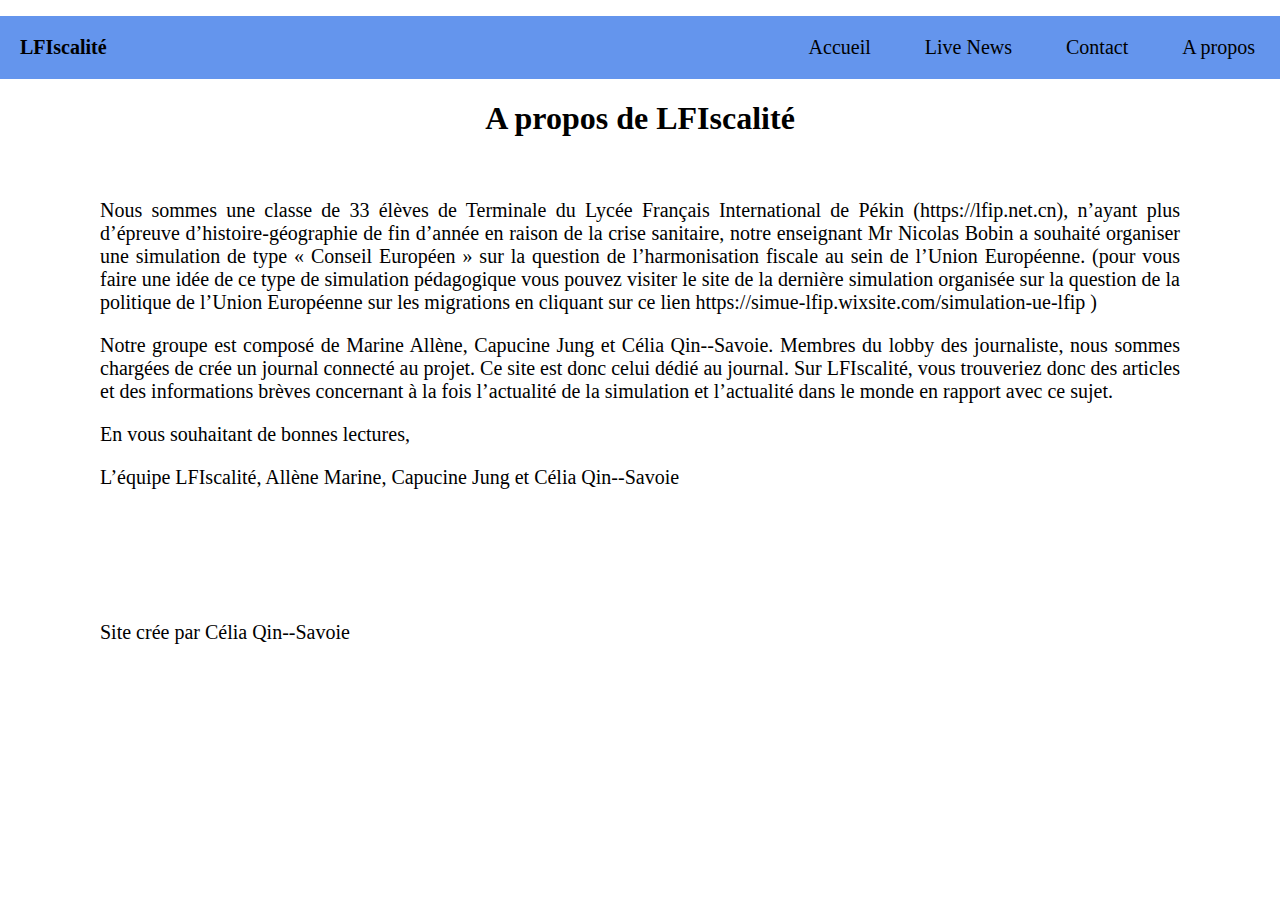
==== a-propos.html @ 3bb180c2 "commit 1" ====
<!DOCTYPE html>
<html>    
<head>
	<meta charset="utf-8">
	<title>LFIscalité - accueil</title>
	<link rel="stylesheet" type="text/css" href="style-a-propos.css">
</head>

<body>

		<ul class="nav">
		
			<div class="logo">
				<a href="D:\Collège\H-G\LFIscalité\Site web\index.html"> LFIscalité </a>
			</div>

			<li><a href="D:\Collège\H-G\LFIscalité\Site web\index.html">Accueil</a></li>
			<li><a href="D:\Collège\H-G\LFIscalité\Site web\breaking-news.html">Live News</a></li>
			<li><a href="D:\Collège\H-G\LFIscalité\Site web\contact.html">Contact</a></li>
			<li><a href="D:\Collège\H-G\LFIscalité\Site web\a-propos.html">A propos</a></li>
		</ul>
		
	<h1>A propos de LFIscalité</h1>
	
	<div class="articles">
	<p>Nous sommes une classe de 33 élèves de Terminale du Lycée Français International de Pékin (https://lfip.net.cn), n’ayant plus d’épreuve d’histoire-géographie de fin d’année en raison de la crise sanitaire, notre enseignant Mr Nicolas Bobin a souhaité organiser une simulation de type « Conseil Européen » sur la question de l’harmonisation fiscale au sein de l’Union Européenne. (pour vous faire une idée de ce type de simulation pédagogique vous pouvez visiter le site de la dernière simulation organisée sur la question de la politique de l’Union Européenne sur les migrations en cliquant sur ce lien https://simue-lfip.wixsite.com/simulation-ue-lfip )</p>
	<p>Notre groupe est composé de Marine Allène, Capucine Jung et Célia Qin--Savoie. Membres du lobby des journaliste,  nous sommes chargées de crée un journal connecté au projet. Ce site est donc celui dédié au journal. Sur LFIscalité, vous trouveriez donc des articles et des informations brèves concernant à la fois l’actualité de la simulation et l’actualité dans le monde en rapport avec ce sujet. </p>
	<p>En vous souhaitant de bonnes lectures, </p>
	<p>L’équipe LFIscalité, Allène Marine, Capucine Jung et Célia Qin--Savoie </p>
	<br></br>
	<br></br>
	<p>Site crée par Célia Qin--Savoie</p>
	
	
</body>    

</html>
---- style-a-propos.css ----
body {
	margin: 0;
	padding: 0;
	text-align: center;
}

.nav {
	background-color: #6495ED;
	color: #000000;
	list-style: none;
	text-align: right;
	padding: 20px 0 20px 0;
}

.nav > li {
	display: inline-block;
	padding: 0 25px 0 25px;
	font-size: 20px;
}

.nav > li > a {
	text-decoration: none;
	color: #000000;
}

.nav > li > a:hover {
	color: #87CEFA;
	cursor: pointer;
}

.logo {
	color:#000000;
	float: left;
	padding-left: 20px;
	font-size: 20px;
	font-weight: bold;
}

.logo > a {
	text-decoration: none;
	color: #000000
}


.articles {
	font-size: 20px;
	color: black;
	text-decoration: none;
	padding: 20px 100px 20px 100px;
	text-align: justify;
	text-justify: inter-word;

}
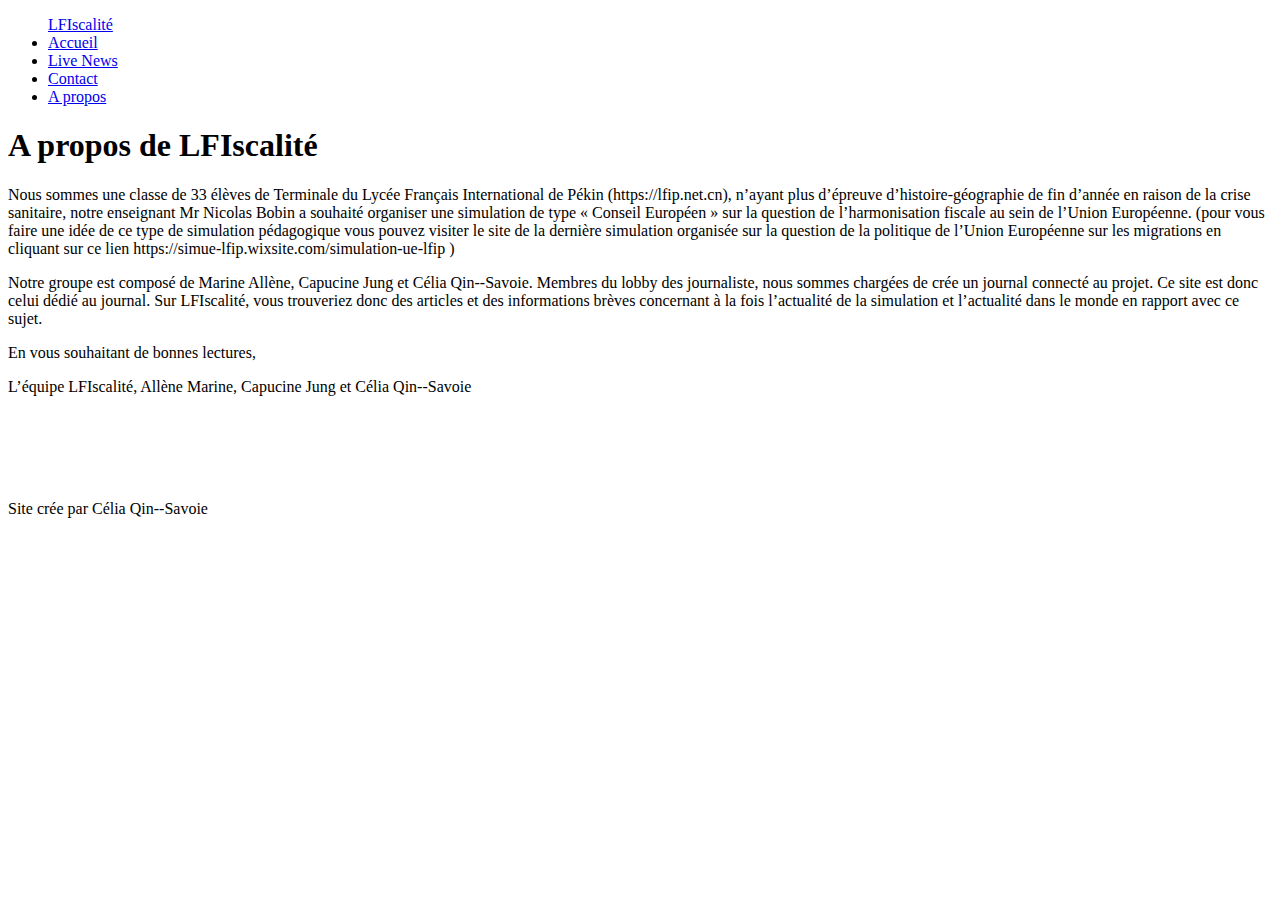
==== commit f5107024: "commit 2" ====
--- a/a-propos.html
+++ b/a-propos.html
@@ -3,7 +3,7 @@
 <head>
 	<meta charset="utf-8">
 	<title>LFIscalité - accueil</title>
-	<link rel="stylesheet" type="text/css" href="style-a-propos.css">
+	<link rel="stylesheet" type="text/css" href="Phobos934/HARMFISCUE/style-a-propos.css">
 </head>
 
 <body>
@@ -14,11 +14,12 @@
 				<a href="D:\Collège\H-G\LFIscalité\Site web\index.html"> LFIscalité </a>
 			</div>
 
-			<li><a href="D:\Collège\H-G\LFIscalité\Site web\index.html">Accueil</a></li>
-			<li><a href="D:\Collège\H-G\LFIscalité\Site web\breaking-news.html">Live News</a></li>
-			<li><a href="D:\Collège\H-G\LFIscalité\Site web\contact.html">Contact</a></li>
-			<li><a href="D:\Collège\H-G\LFIscalité\Site web\a-propos.html">A propos</a></li>
+			<li><a href="Phobos934/HARMFISCUE/index.html">Accueil</a></li>
+			<li><a href="Phobos934/HARMFISCUE/breaking-news.html">Live News</a></li>
+			<li><a href="Phobos934/HARMFISCUE/contact.html">Contact</a></li>
+			<li><a href="Phobos934/HARMFISCUE/a-propos.html">A propos</a></li>
 		</ul>
+
 		
 	<h1>A propos de LFIscalité</h1>
 	
@@ -34,4 +35,4 @@
 	
 </body>    
 
-</html>    +</html>    
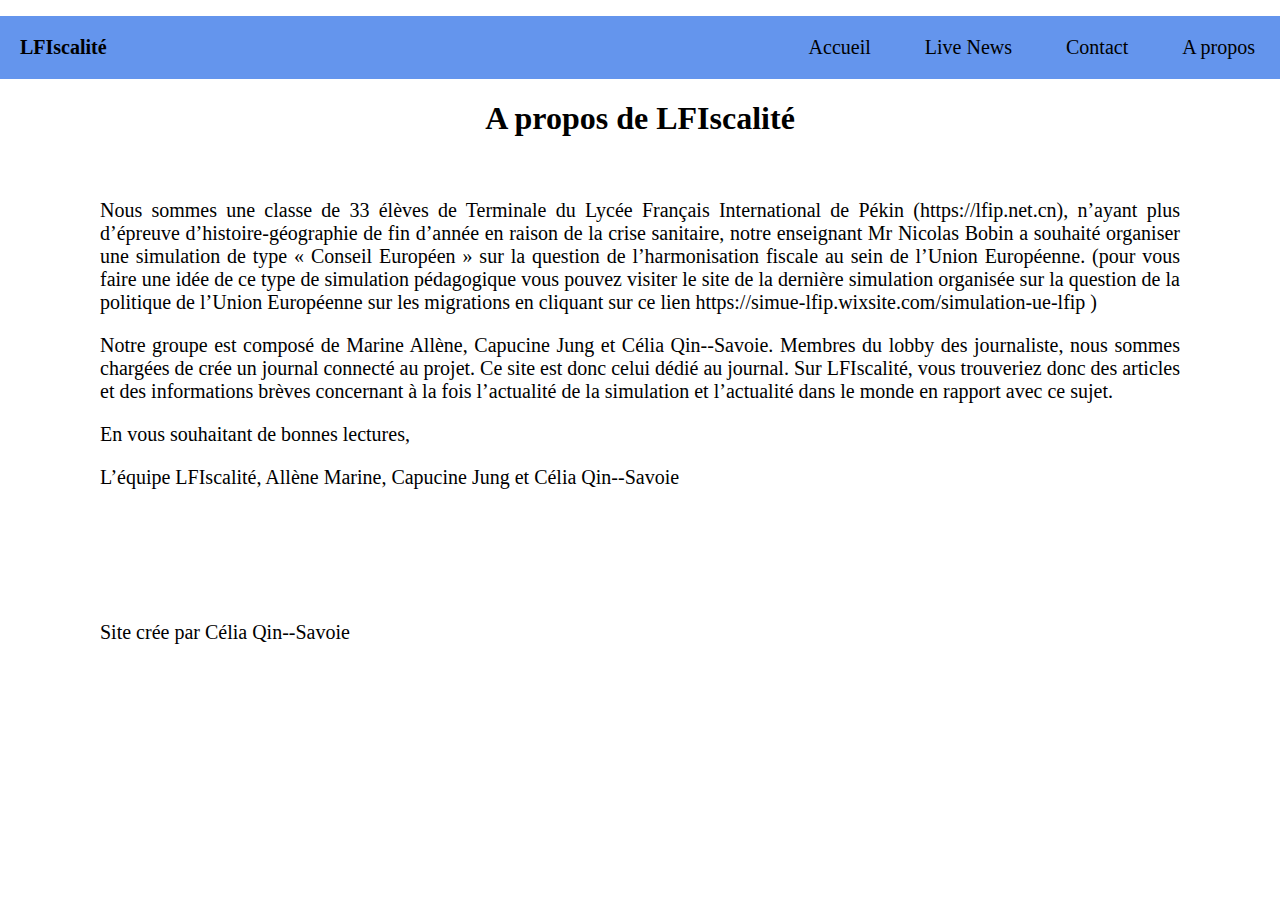
==== commit f151dee9: "Update a-propos.html" ====
--- a/a-propos.html
+++ b/a-propos.html
@@ -3,7 +3,7 @@
 <head>
 	<meta charset="utf-8">
 	<title>LFIscalité - accueil</title>
-	<link rel="stylesheet" type="text/css" href="Phobos934/HARMFISCUE/style-a-propos.css">
+	<link rel="stylesheet" type="text/css" href="style-a-propos.css">
 </head>
 
 <body>
@@ -11,13 +11,13 @@
 		<ul class="nav">
 		
 			<div class="logo">
-				<a href="D:\Collège\H-G\LFIscalité\Site web\index.html"> LFIscalité </a>
+				<a href="index.html"> LFIscalité </a>
 			</div>
 
-			<li><a href="Phobos934/HARMFISCUE/index.html">Accueil</a></li>
-			<li><a href="Phobos934/HARMFISCUE/breaking-news.html">Live News</a></li>
-			<li><a href="Phobos934/HARMFISCUE/contact.html">Contact</a></li>
-			<li><a href="Phobos934/HARMFISCUE/a-propos.html">A propos</a></li>
+			<li><a href="index.html">Accueil</a></li>
+			<li><a href="breaking-news.html">Live News</a></li>
+			<li><a href="contact.html">Contact</a></li>
+			<li><a href="a-propos.html">A propos</a></li>
 		</ul>
 
 		
--- a/style-a-propos.css
+++ b/style-a-propos.css
@@ -0,0 +1,53 @@
+body {
+	margin: 0;
+	padding: 0;
+	text-align: center;
+}
+
+.nav {
+	background-color: #6495ED;
+	color: #000000;
+	list-style: none;
+	text-align: right;
+	padding: 20px 0 20px 0;
+}
+
+.nav > li {
+	display: inline-block;
+	padding: 0 25px 0 25px;
+	font-size: 20px;
+}
+
+.nav > li > a {
+	text-decoration: none;
+	color: #000000;
+}
+
+.nav > li > a:hover {
+	color: #87CEFA;
+	cursor: pointer;
+}
+
+.logo {
+	color:#000000;
+	float: left;
+	padding-left: 20px;
+	font-size: 20px;
+	font-weight: bold;
+}
+
+.logo > a {
+	text-decoration: none;
+	color: #000000
+}
+
+
+.articles {
+	font-size: 20px;
+	color: black;
+	text-decoration: none;
+	padding: 20px 100px 20px 100px;
+	text-align: justify;
+	text-justify: inter-word;
+
+}